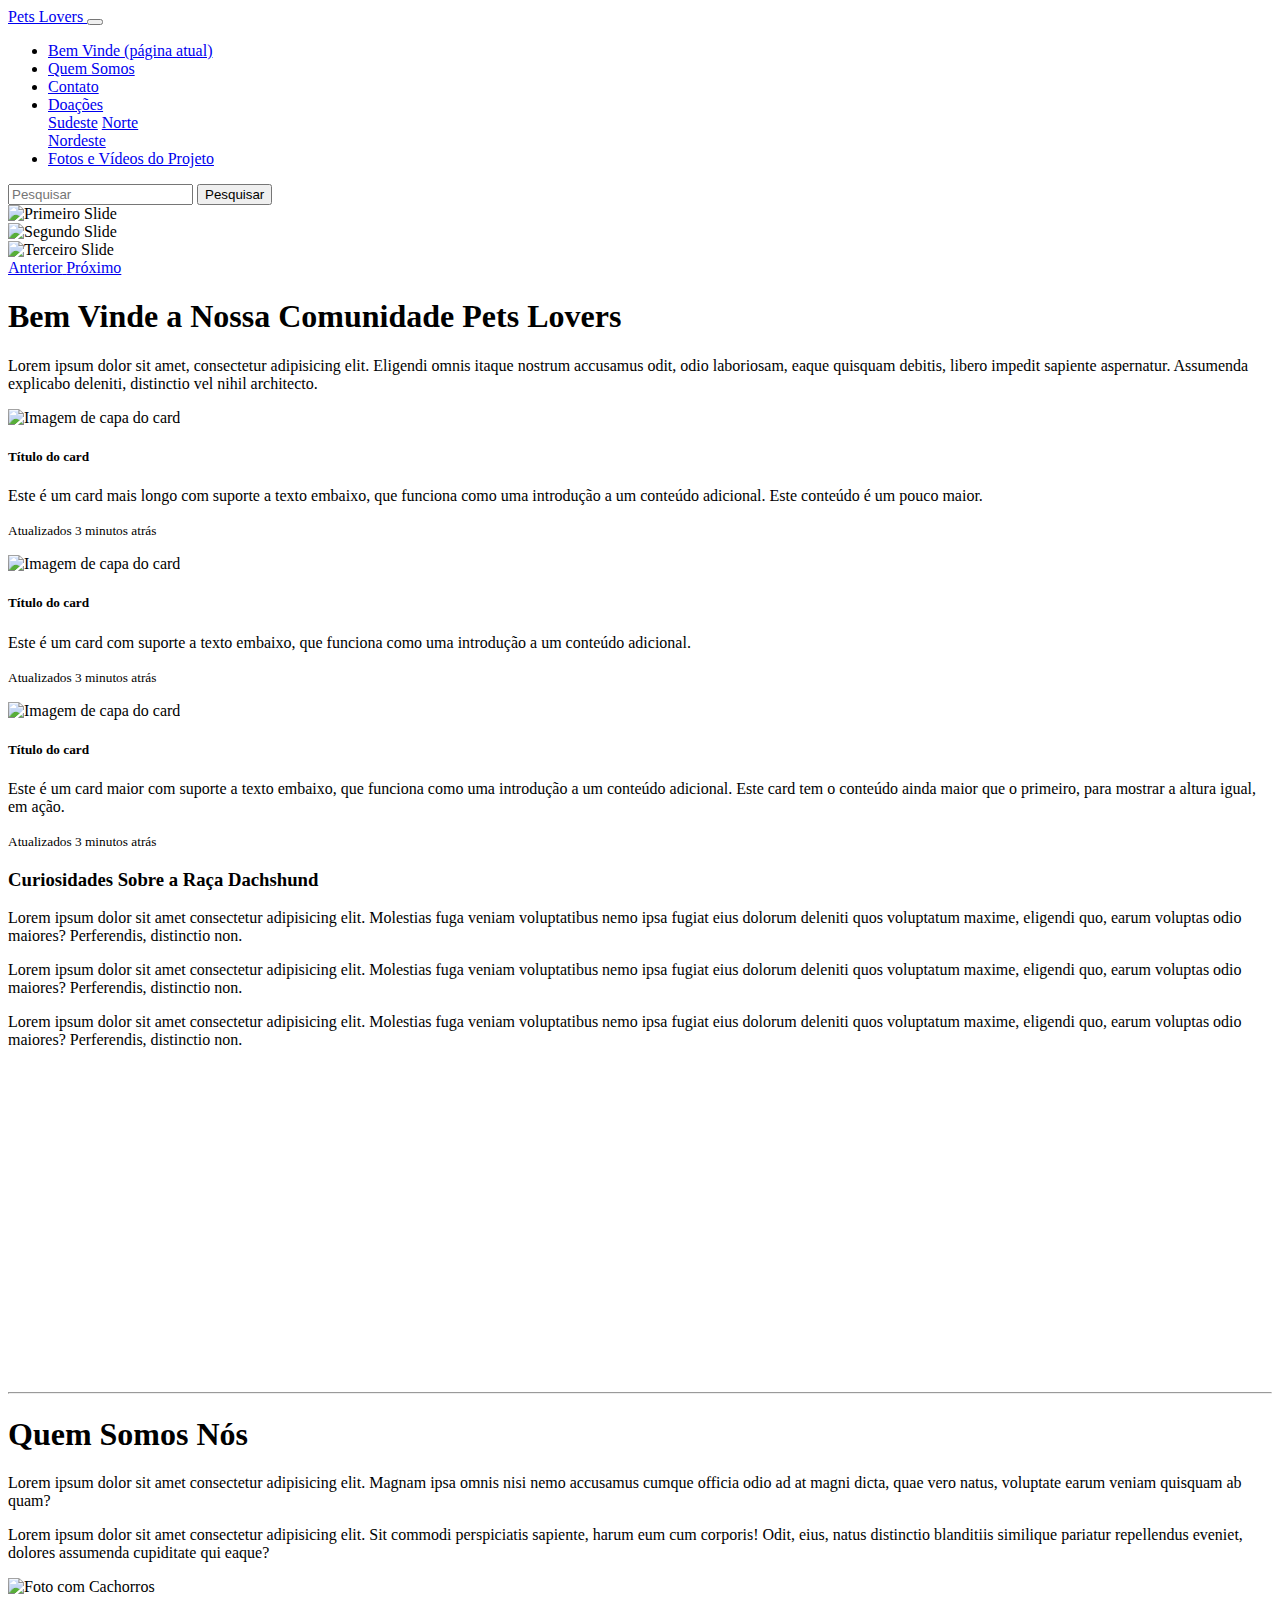
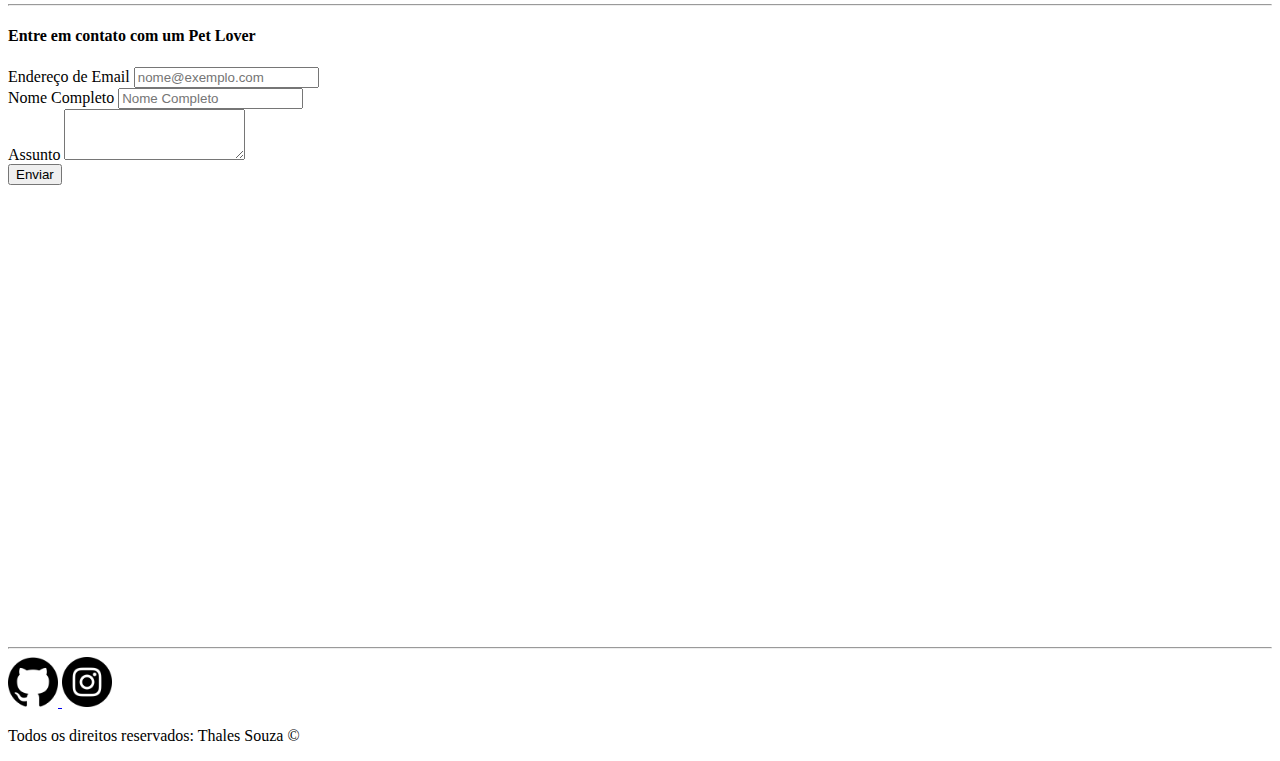
==== siteCompleto.html @ fac634f7 "aplicando bootstrap" ====
<!DOCTYPE html>
<html lang="pt-br">
  <head>
    <!-- Meta tags Obrigatórias -->
    <meta charset="utf-8">
    <meta name="viewport" content="width=device-width, initial-scale=1, shrink-to-fit=no">

    <!-- Bootstrap CSS -->
    <link rel="stylesheet" href="https://stackpath.bootstrapcdn.com/bootstrap/4.1.3/css/bootstrap.min.css" integrity="sha384-MCw98/SFnGE8fJT3GXwEOngsV7Zt27NXFoaoApmYm81iuXoPkFOJwJ8ERdknLPMO" crossorigin="anonymous">

    <style>
      .tm-social {

       width: 50px;

       height: 50px;

      }
    


     
    </style>




    <title>Bem Vinde ao Pets Lovers</title>
  </head>
  <body>
    
    <!--Menu NavBar-->
    <nav class="navbar navbar-expand-lg navbar-light bg-warning">
        <a class="navbar-brand" href="#">Pets Lovers </a>
        <button class="navbar-toggler" type="button" data-toggle="collapse" data-target="#conteudoNavbarSuportado" aria-controls="conteudoNavbarSuportado" aria-expanded="false" aria-label="Alterna navegação">
          <span class="navbar-toggler-icon"></span>
        </button>
      
        <div class="collapse navbar-collapse" id="conteudoNavbarSuportado">
          <ul class="navbar-nav mr-auto">
            <li class="nav-item active">
              <a class="nav-link text-dark" href="#">Bem Vinde <span class="sr-only">(página atual)</span></a>
            </li>
            <li class="nav-item">
            <a class="nav-link text-dark" href="#"> Quem Somos</a>
            </li>
            <li class="nav-item">
              <a class="nav-link text-dark" href="#">Contato</a>
              </li>
            <li class="nav-item dropdown">
              <a class="nav-link dropdown-toggle text-dark" href="#" id="navbarDropdown" role="button" data-toggle="dropdown" aria-haspopup="true" aria-expanded="false">
               Doações
              </a>
              <div class="dropdown-menu" aria-labelledby="navbarDropdown">
                <a class="dropdown-item" href="#">Sudeste</a>
                <a class="dropdown-item" href="#">Norte</a>
                <div class="dropdown-divider"></div>
                <a class="dropdown-item" href="#">Nordeste</a><li class="nav-item">
                  <a class="nav-link text-dark" href="#">Fotos e Vídeos do Projeto</a>
                  </li>
  
              </div>
            </li>
          </ul>
          <form class="form-inline my-2 my-lg-0">
            <input class="form-control mr-sm-2" type="search" placeholder="Pesquisar" aria-label="Pesquisar">
            <button class="btn btn-outline-dark my-2 my-sm-0" type="submit">Pesquisar</button>
          </form>
        </div>
      </nav>

       <!--/Menu NavBar-->


 


<!-- Carousel de Imagens com Controles Anterior e Próximo-->

      <div id="carouselExampleControls" class="carousel slide" data-ride="carousel">
        <div class="carousel-inner">
          <div class="carousel-item active">
            <img class="d-block w-100" src="https://www.dicaspetz.com.br/wp-content/uploads/2017/02/cachorro-e-gato-1.jpg" alt="Primeiro Slide">
          </div>
          <div class="carousel-item">
            <img class="d-block w-100" src="https://www.dicaspetz.com.br/wp-content/uploads/2020/06/troca-de-racao-1.jpg" alt="Segundo Slide">
          </div>
          <div class="carousel-item">
            <img class="d-block w-100" src="https://www.dicaspetz.com.br/wp-content/uploads/2019/09/cachorros-e-gatos.jpg" alt="Terceiro Slide">
          </div>
        </div>
        <a class="carousel-control-prev" href="#carouselExampleControls" role="button" data-slide="prev">
          <span class="carousel-control-prev-icon" aria-hidden="true"></span>
          <span class="sr-only">Anterior</span>
        </a>
        <a class="carousel-control-next" href="#carouselExampleControls" role="button" data-slide="next">
          <span class="carousel-control-next-icon" aria-hidden="true"></span>
          <span class="sr-only">Próximo</span>
        </a>
      </div>

      <!-- /Carousel de Imagens com Controles Anterior e Próximo-->

      <!--Jumbotron Fluid-->

 <div class="jumbotron jumbotron-fluid bg-info">
    <div class="container">
      <h1 class="display-4">Bem Vinde a Nossa Comunidade Pets Lovers</h1>
      <p class="lead">Lorem ipsum dolor sit amet, consectetur adipisicing elit. Eligendi omnis itaque nostrum accusamus odit, odio laboriosam, eaque quisquam debitis, libero impedit sapiente aspernatur. Assumenda explicabo deleniti, distinctio vel nihil architecto.</p>
    </div>
  </div>

  <!--/Jumbotron Fluid-->


      <!-- Grupo de Cards-->

      <div class="container">


        <div class="card-deck">
            <div class="card">
              <img class="card-img-top" src=".../100px200/" alt="Imagem de capa do card">
              <div class="card-body">
                <h5 class="card-title">Título do card</h5>
                <p class="card-text">Este é um card mais longo com suporte a texto embaixo, que funciona como uma introdução a um conteúdo adicional. Este conteúdo é um pouco maior.</p>
                <p class="card-text"><small class="text-muted">Atualizados 3 minutos atrás</small></p>
              </div>
            </div>
            <div class="card">
              <img class="card-img-top" src=".../100px200/" alt="Imagem de capa do card">
              <div class="card-body">
                <h5 class="card-title">Título do card</h5>
                <p class="card-text">Este é um card com suporte a texto embaixo, que funciona como uma introdução a um conteúdo adicional.</p>
                <p class="card-text"><small class="text-muted">Atualizados 3 minutos atrás</small></p>
              </div>
            </div>
            <div class="card">
              <img class="card-img-top" src=".../100px200/" alt="Imagem de capa do card">
              <div class="card-body">
                <h5 class="card-title">Título do card</h5>
                <p class="card-text">Este é um card maior com suporte a texto embaixo, que funciona como uma introdução a um conteúdo adicional. Este card tem o conteúdo ainda maior que o primeiro, para mostrar a altura igual, em ação.</p>
                <p class="card-text"><small class="text-muted">Atualizados 3 minutos atrás</small></p>
              </div>
            </div>
          </div>

      <!-- /Grupo de Cards-->

      <!-- Texto e Vídeo-->

      <div class="row mt-5 mb-5">
      <div class="col-md-6">
      <h3>Curiosidades Sobre a Raça Dachshund</h3>
      <p>
      Lorem ipsum dolor sit amet consectetur adipisicing elit. Molestias fuga veniam voluptatibus nemo ipsa fugiat eius dolorum deleniti quos voluptatum maxime, eligendi quo, earum voluptas odio maiores? Perferendis, distinctio non.
      </p>
      <p>
        Lorem ipsum dolor sit amet consectetur adipisicing elit. Molestias fuga veniam voluptatibus nemo ipsa fugiat eius dolorum deleniti quos voluptatum maxime, eligendi quo, earum voluptas odio maiores? Perferendis, distinctio non.
        </p>
        <p>
            Lorem ipsum dolor sit amet consectetur adipisicing elit. Molestias fuga veniam voluptatibus nemo ipsa fugiat eius dolorum deleniti quos voluptatum maxime, eligendi quo, earum voluptas odio maiores? Perferendis, distinctio non.
            </p>
      </div>

      <div class="col-md-6">
        <iframe width="560" height="315" src="https://www.youtube.com/embed/MG55rl9AgDo" title="YouTube video player" frameborder="0" allow="accelerometer; autoplay; clipboard-write; encrypted-media; gyroscope; picture-in-picture" allowfullscreen></iframe>

      </div>
      </div>






<hr>
      <!--/Texto e Vídeo-->

<!--Sobre Nós com Imagem-->



      <h1> Quem Somos Nós </h1>

      <p> 
          Lorem ipsum dolor sit amet consectetur adipisicing elit. 
          Magnam ipsa omnis nisi nemo accusamus cumque officia odio ad at magni dicta, quae vero natus, voluptate earum veniam quisquam ab quam?
       </p>
       <p>
          Lorem ipsum dolor sit amet consectetur adipisicing elit.
          Sit commodi perspiciatis sapiente, harum eum cum corporis!
          Odit, eius, natus distinctio blanditiis similique pariatur repellendus eveniet, dolores assumenda cupiditate qui eaque?
       </p>


       <img src="https://love.doghero.com.br/wp-content/uploads/2019/05/american-staffordshire-terrier-3.webp" 
        alt="Foto com Cachorros">

        <hr>
    
       <!--/Sobre Nós com Imagem-->


       <!--Formulário de Contato com Bootstrap-->

<div class="row mb-5">
<div class="col-md-12">
<h4 class="text-center">
Entre em contato com um Pet Lover 

</h4>

</div>

</div>

<div class="row">
<div class="col-md-6">

    <form>
        <div class="form-group">
          <label for="exampleFormControlInput1">Endereço de Email</label>
          <input type="email" class="form-control" id="exampleFormControlInput1" placeholder="nome@exemplo.com">
        </div>

        <div class="form-group">
            <label for="exampleFormControlInput1">Nome Completo</label>
            <input type="nome" class="form-control" id="exampleFormControlInput1" placeholder="Nome Completo">
          </div>
          
        
        
        <div class="form-group">
          <label for="exampleFormControlTextarea1">Assunto</label>
          <textarea class="form-control" id="exampleFormControlTextarea1" rows="3"></textarea>
        </div>

<div class="form-group d-flex justify-content-end">
<button class="btn btn-outline-dark">Enviar</button>

</div>

      </form>
</div>

<div class="col-md-6">
    <iframe src="https://www.google.com/maps/embed?pb=!1m18!1m12!1m3!1d3657.933787310222!2d-46.64545688554377!3d-23.534883766498954!2m3!1f0!2f0!3f0!3m2!1i1024!2i768!4f13.1!3m3!1m2!1s0x94ce58431b7030cf%3A0x3f0716fd45a284db!2sAv.%20Rio%20Branco%2C%201000%20-%20Campos%20El%C3%ADseos%2C%20S%C3%A3o%20Paulo%20-%20SP%2C%2001206-001!5e0!3m2!1spt-BR!2sbr!4v1632355645995!5m2!1spt-BR!2sbr" width="600" height="450" style="border:0;" allowfullscreen="" loading="lazy"></iframe>


</div>

</div>

        <!--/Formulário de Contato com Bootstrap-->



<!--Rodapé-->


<footer>
<hr>
    <div class="row mb-3">
      <div class="col-md-12 d-flex justify-content-center">
         

            <a href="https://github.com/thhalessouza" target="_blank" class="p-3">
        
            <img class="tm-social" src="assets/imagens/github.png" alt="Logo do GitHub">
        
            </a>
        
            <a href="https://www.instagram.com/tndzs/" target="_blank" class="p-3"> 
        
                
             <img class="tm-social" src="assets/imagens/instagram.png" alt="Logo do Instagram">
             </a>
             </div>
             </div>
              </div>

    
            <div class="row">
            <div class="col-md-12">
                <p class="text-center">
                    Todos os direitos reservados: Thales Souza &copy;
                    </p>
                    </div>    
            </div>
            

             

              </footer>

              <!--/Rodapé-->


              </div>

   



    <!-- JavaScript (Opcional) -->
    <!-- jQuery primeiro, depois Popper.js, depois Bootstrap JS -->
    <script src="https://code.jquery.com/jquery-3.3.1.slim.min.js" integrity="sha384-q8i/X+965DzO0rT7abK41JStQIAqVgRVzpbzo5smXKp4YfRvH+8abtTE1Pi6jizo" crossorigin="anonymous"></script>
    <script src="https://cdnjs.cloudflare.com/ajax/libs/popper.js/1.14.3/umd/popper.min.js" integrity="sha384-ZMP7rVo3mIykV+2+9J3UJ46jBk0WLaUAdn689aCwoqbBJiSnjAK/l8WvCWPIPm49" crossorigin="anonymous"></script>
    <script src="https://stackpath.bootstrapcdn.com/bootstrap/4.1.3/js/bootstrap.min.js" integrity="sha384-ChfqqxuZUCnJSK3+MXmPNIyE6ZbWh2IMqE241rYiqJxyMiZ6OW/JmZQ5stwEULTy" crossorigin="anonymous"></script>
  </body>
</html>
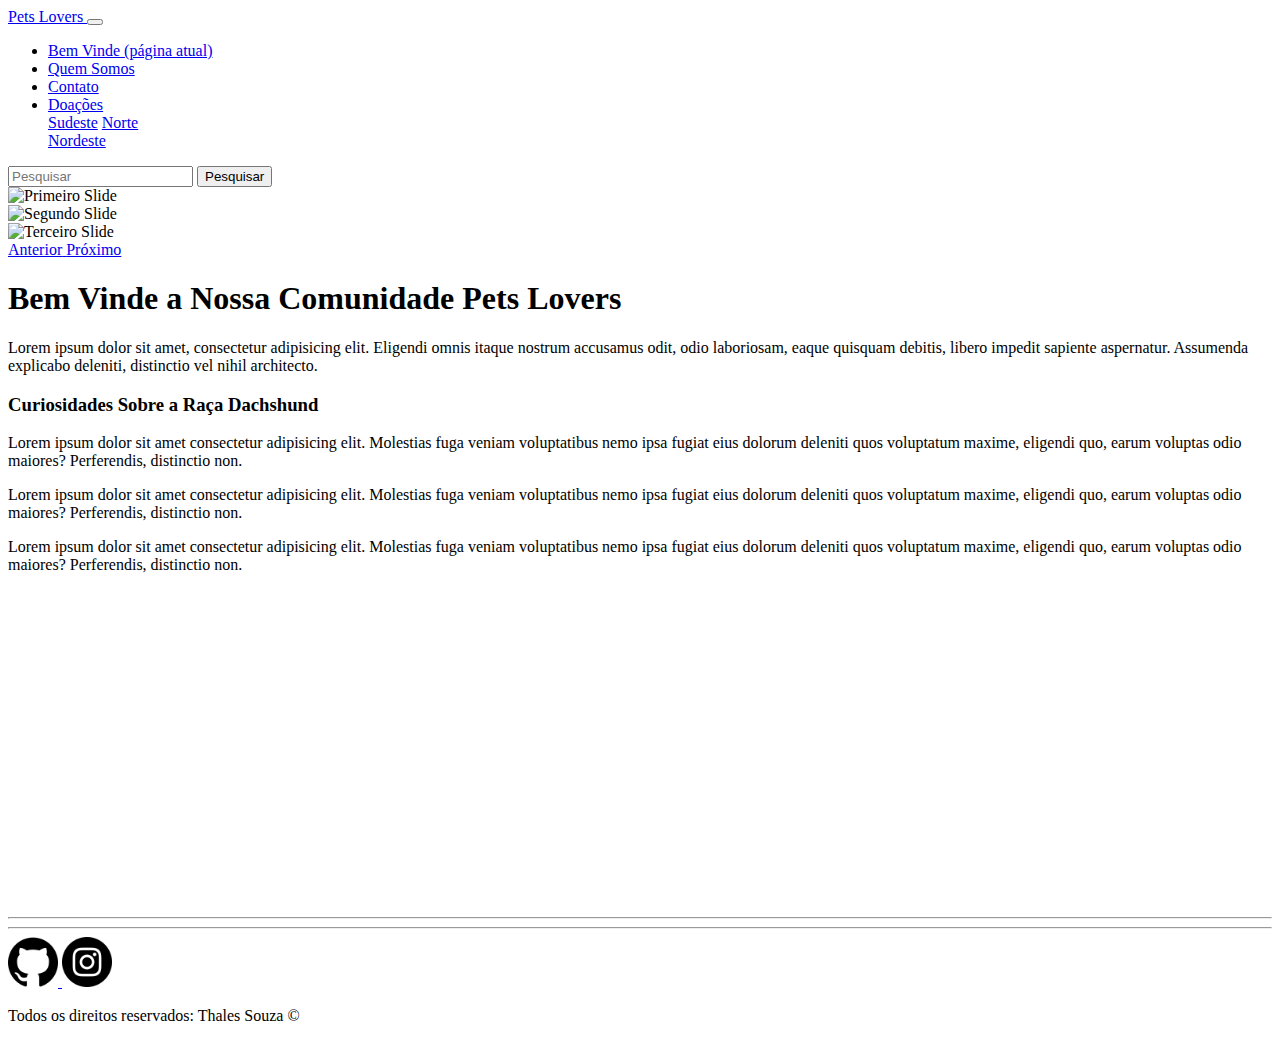
==== commit c5a574bf: "atualizando o projeto" ====
--- a/siteCompleto.html
+++ b/siteCompleto.html
@@ -42,10 +42,10 @@
               <a class="nav-link text-dark" href="#">Bem Vinde <span class="sr-only">(página atual)</span></a>
             </li>
             <li class="nav-item">
-            <a class="nav-link text-dark" href="#"> Quem Somos</a>
+            <a class="nav-link text-dark" href="quemSomos.html"> Quem Somos</a>
             </li>
             <li class="nav-item">
-              <a class="nav-link text-dark" href="#">Contato</a>
+              <a class="nav-link text-dark" href="contato.html">Contato</a>
               </li>
             <li class="nav-item dropdown">
               <a class="nav-link dropdown-toggle text-dark" href="#" id="navbarDropdown" role="button" data-toggle="dropdown" aria-haspopup="true" aria-expanded="false">
@@ -55,9 +55,7 @@
                 <a class="dropdown-item" href="#">Sudeste</a>
                 <a class="dropdown-item" href="#">Norte</a>
                 <div class="dropdown-divider"></div>
-                <a class="dropdown-item" href="#">Nordeste</a><li class="nav-item">
-                  <a class="nav-link text-dark" href="#">Fotos e Vídeos do Projeto</a>
-                  </li>
+                <a class="dropdown-item" href="#">Nordeste</a>
   
               </div>
             </li>
@@ -113,42 +111,10 @@
   <!--/Jumbotron Fluid-->
 
 
-      <!-- Grupo de Cards-->
-
-      <div class="container">
-
-
-        <div class="card-deck">
-            <div class="card">
-              <img class="card-img-top" src=".../100px200/" alt="Imagem de capa do card">
-              <div class="card-body">
-                <h5 class="card-title">Título do card</h5>
-                <p class="card-text">Este é um card mais longo com suporte a texto embaixo, que funciona como uma introdução a um conteúdo adicional. Este conteúdo é um pouco maior.</p>
-                <p class="card-text"><small class="text-muted">Atualizados 3 minutos atrás</small></p>
-              </div>
-            </div>
-            <div class="card">
-              <img class="card-img-top" src=".../100px200/" alt="Imagem de capa do card">
-              <div class="card-body">
-                <h5 class="card-title">Título do card</h5>
-                <p class="card-text">Este é um card com suporte a texto embaixo, que funciona como uma introdução a um conteúdo adicional.</p>
-                <p class="card-text"><small class="text-muted">Atualizados 3 minutos atrás</small></p>
-              </div>
-            </div>
-            <div class="card">
-              <img class="card-img-top" src=".../100px200/" alt="Imagem de capa do card">
-              <div class="card-body">
-                <h5 class="card-title">Título do card</h5>
-                <p class="card-text">Este é um card maior com suporte a texto embaixo, que funciona como uma introdução a um conteúdo adicional. Este card tem o conteúdo ainda maior que o primeiro, para mostrar a altura igual, em ação.</p>
-                <p class="card-text"><small class="text-muted">Atualizados 3 minutos atrás</small></p>
-              </div>
-            </div>
-          </div>
-
-      <!-- /Grupo de Cards-->
+      
 
       <!-- Texto e Vídeo-->
-
+       <div class="container">
       <div class="row mt-5 mb-5">
       <div class="col-md-6">
       <h3>Curiosidades Sobre a Raça Dachshund</h3>
@@ -168,6 +134,7 @@
 
       </div>
       </div>
+    </div>
 
 
 
@@ -177,82 +144,10 @@
 <hr>
       <!--/Texto e Vídeo-->
 
-<!--Sobre Nós com Imagem-->
-
-
-
-      <h1> Quem Somos Nós </h1>
-
-      <p> 
-          Lorem ipsum dolor sit amet consectetur adipisicing elit. 
-          Magnam ipsa omnis nisi nemo accusamus cumque officia odio ad at magni dicta, quae vero natus, voluptate earum veniam quisquam ab quam?
-       </p>
-       <p>
-          Lorem ipsum dolor sit amet consectetur adipisicing elit.
-          Sit commodi perspiciatis sapiente, harum eum cum corporis!
-          Odit, eius, natus distinctio blanditiis similique pariatur repellendus eveniet, dolores assumenda cupiditate qui eaque?
-       </p>
-
-
-       <img src="https://love.doghero.com.br/wp-content/uploads/2019/05/american-staffordshire-terrier-3.webp" 
-        alt="Foto com Cachorros">
-
-        <hr>
-    
-       <!--/Sobre Nós com Imagem-->
-
-
-       <!--Formulário de Contato com Bootstrap-->
-
-<div class="row mb-5">
-<div class="col-md-12">
-<h4 class="text-center">
-Entre em contato com um Pet Lover 
-
-</h4>
-
-</div>
-
-</div>
-
-<div class="row">
-<div class="col-md-6">
-
-    <form>
-        <div class="form-group">
-          <label for="exampleFormControlInput1">Endereço de Email</label>
-          <input type="email" class="form-control" id="exampleFormControlInput1" placeholder="nome@exemplo.com">
-        </div>
-
-        <div class="form-group">
-            <label for="exampleFormControlInput1">Nome Completo</label>
-            <input type="nome" class="form-control" id="exampleFormControlInput1" placeholder="Nome Completo">
-          </div>
-          
-        
-        
-        <div class="form-group">
-          <label for="exampleFormControlTextarea1">Assunto</label>
-          <textarea class="form-control" id="exampleFormControlTextarea1" rows="3"></textarea>
-        </div>
-
-<div class="form-group d-flex justify-content-end">
-<button class="btn btn-outline-dark">Enviar</button>
-
-</div>
-
-      </form>
-</div>
-
-<div class="col-md-6">
-    <iframe src="https://www.google.com/maps/embed?pb=!1m18!1m12!1m3!1d3657.933787310222!2d-46.64545688554377!3d-23.534883766498954!2m3!1f0!2f0!3f0!3m2!1i1024!2i768!4f13.1!3m3!1m2!1s0x94ce58431b7030cf%3A0x3f0716fd45a284db!2sAv.%20Rio%20Branco%2C%201000%20-%20Campos%20El%C3%ADseos%2C%20S%C3%A3o%20Paulo%20-%20SP%2C%2001206-001!5e0!3m2!1spt-BR!2sbr!4v1632355645995!5m2!1spt-BR!2sbr" width="600" height="450" style="border:0;" allowfullscreen="" loading="lazy"></iframe>
-
-
-</div>
-
-</div>
-
-        <!--/Formulário de Contato com Bootstrap-->
+
+
+
+    
 
 
 
